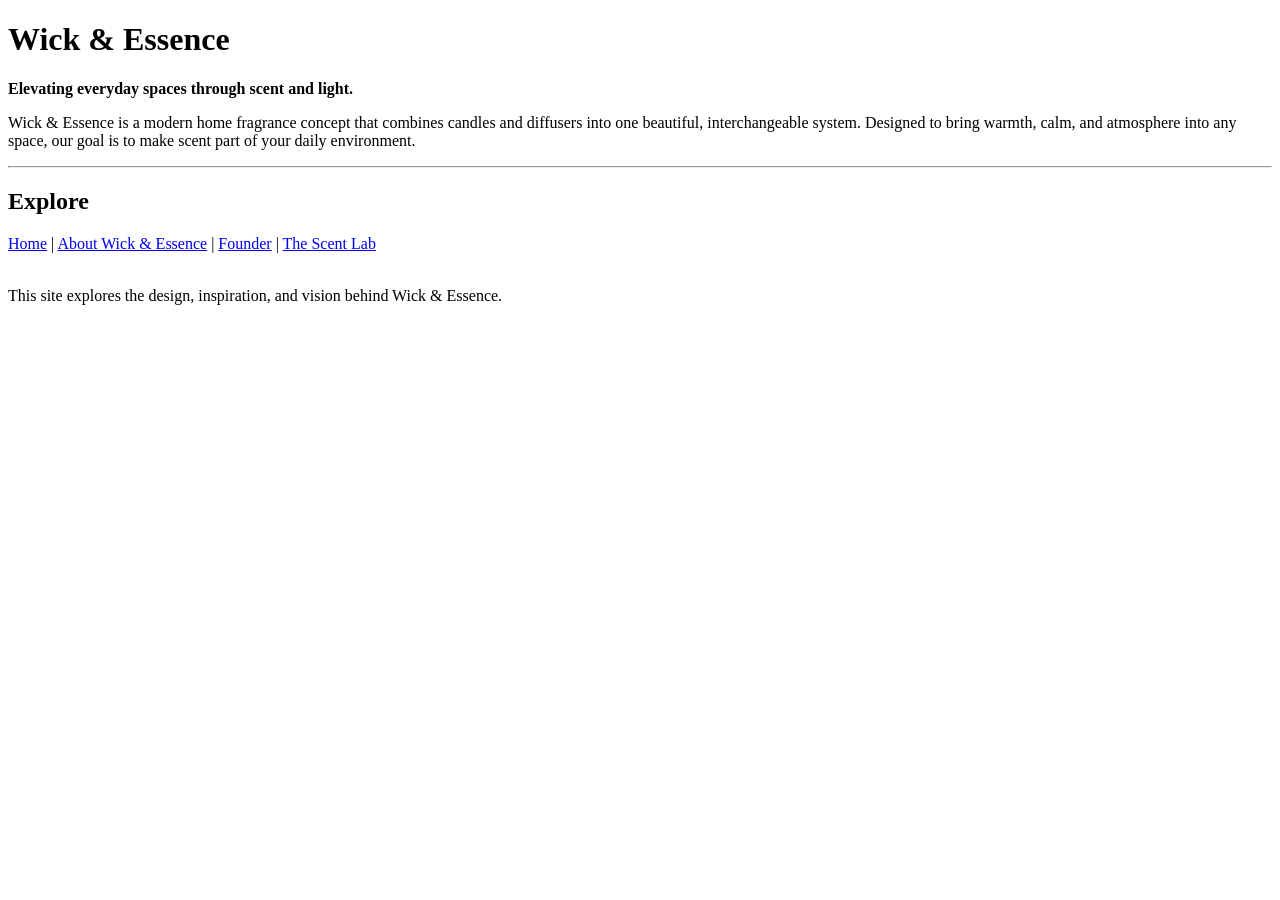
==== index.html @ 90d7976a "Create index.html" ====
<!DOCTYPE html>
<html>
<head>
<title>Wick & Essence</title>
</head>

<body>

<h1>Wick & Essence</h1>

<p><b>Elevating everyday spaces through scent and light.</b></p>

<p>
Wick & Essence is a modern home fragrance concept that combines candles and diffusers into one
beautiful, interchangeable system. Designed to bring warmth, calm, and atmosphere into any space,
our goal is to make scent part of your daily environment.
</p>

<hr>

<h2>Explore</h2>

<nav>
<a href="index.html">Home</a> |
<a href="about.html">About Wick & Essence</a> |
<a href="resume.html">Founder</a> |
<a href="scratch.html">The Scent Lab</a>
</nav>

<br>

<p>
This site explores the design, inspiration, and vision behind Wick & Essence.
</p>

</body>
</html>
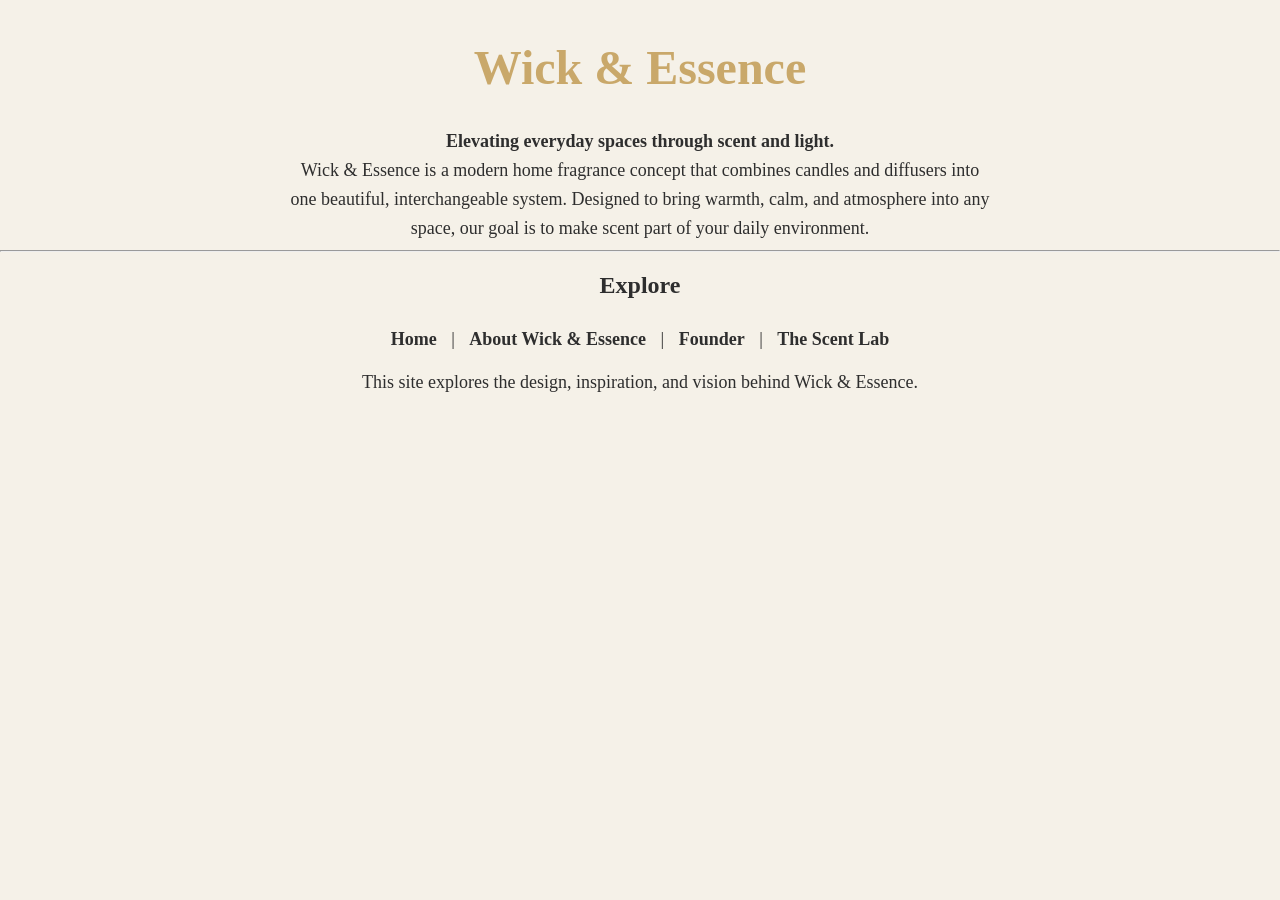
==== commit 1e29485d: "Update index.html" ====
--- a/index.html
+++ b/index.html
@@ -2,6 +2,7 @@
 <html>
 <head>
 <title>Wick & Essence</title>
+<link rel="stylesheet" href="styles.css">
 </head>
 
 <body>
--- a/styles.css
+++ b/styles.css
@@ -0,0 +1,36 @@
+body{
+background-color:#F5F1E8;
+font-family:Georgia, serif;
+color:#2E2E2E;
+text-align:center;
+margin:0;
+}
+
+h1{
+color:#C9A86A;
+font-size:48px;
+margin-top:40px;
+}
+
+nav{
+margin-top:30px;
+font-size:18px;
+}
+
+a{
+text-decoration:none;
+color:#2E2E2E;
+margin:0 10px;
+font-weight:bold;
+}
+
+a:hover{
+color:#C9A86A;
+}
+
+p{
+max-width:700px;
+margin:auto;
+line-height:1.6;
+font-size:18px;
+}
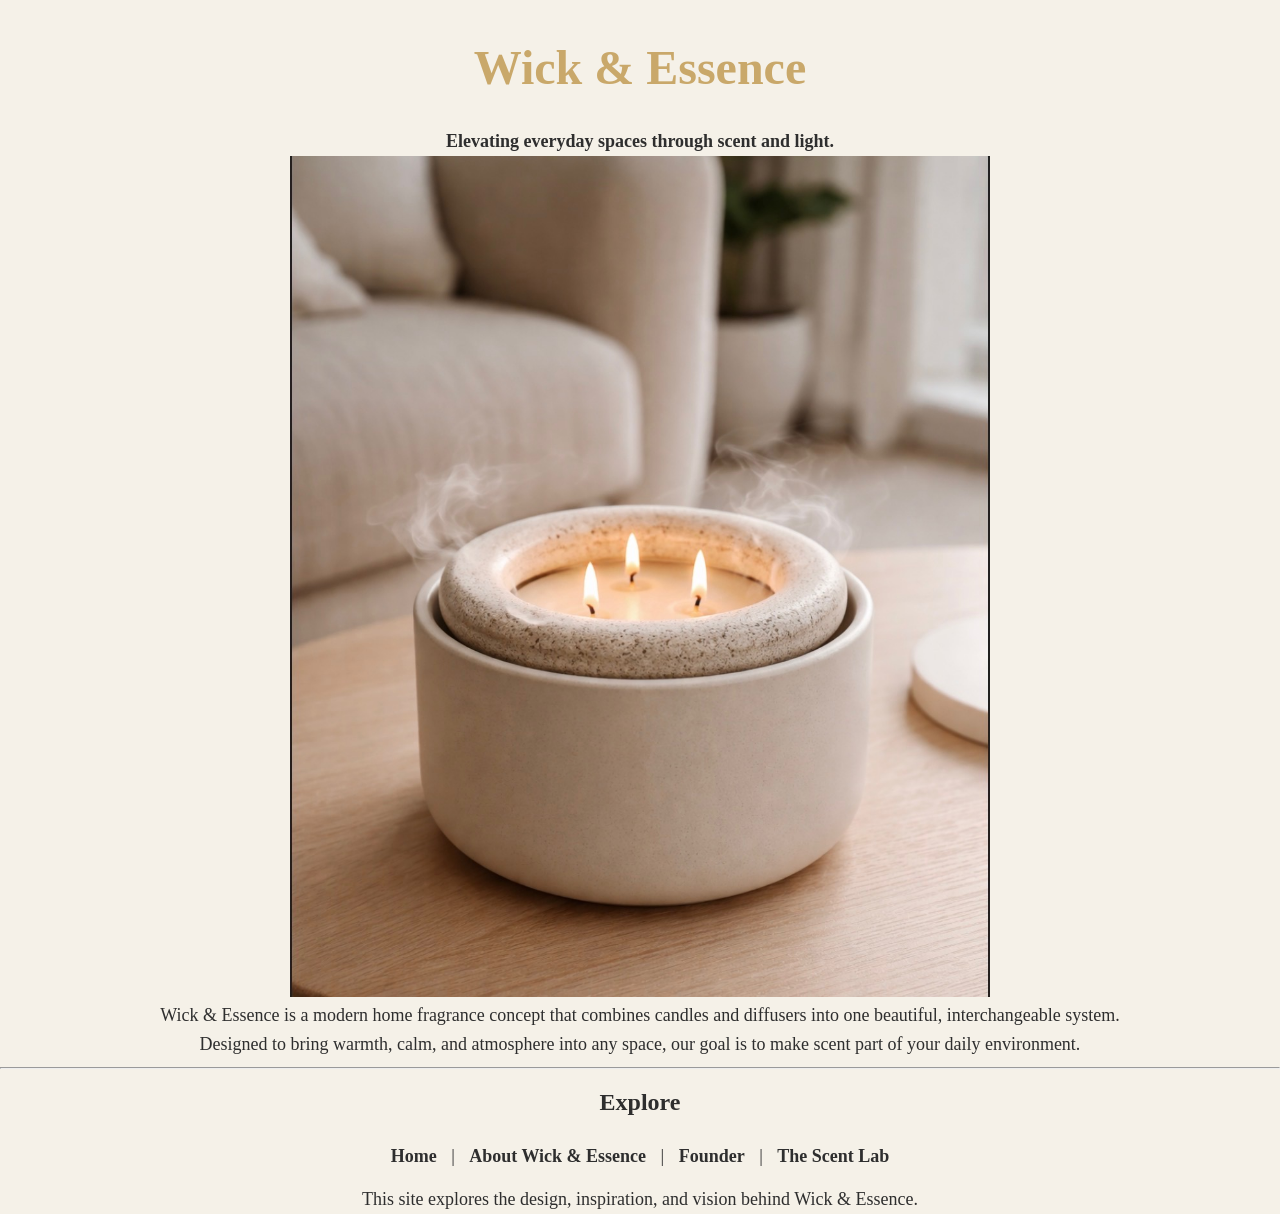
==== commit 61e02a49: "Update index.html" ====
--- a/index.html
+++ b/index.html
@@ -10,7 +10,7 @@
 <h1>Wick & Essence</h1>
 
 <p><b>Elevating everyday spaces through scent and light.</b></p>
-
+<img src="prototype.jpg" alt="Wick & Essence Product" width="700">
 <p>
 Wick & Essence is a modern home fragrance concept that combines candles and diffusers into one
 beautiful, interchangeable system. Designed to bring warmth, calm, and atmosphere into any space,
--- a/styles.css
+++ b/styles.css
@@ -29,8 +29,30 @@
 }
 
 p{
-max-width:700px;
+max-width:1000px;
 margin:auto;
 line-height:1.6;
 font-size:18px;
 }
+.hero {
+    position: relative;
+    text-align: center;
+    margin-bottom: 40px;
+}
+
+.hero img {
+    width: 100%;
+    max-height: 500px;
+    object-fit: cover;
+    border-radius: 8px;
+}
+
+.hero-text h1 {
+    margin: 0;
+    font-size: 36px;
+}
+
+.hero-text p {
+    margin-top: 8px;
+    font-size: 18px;
+}
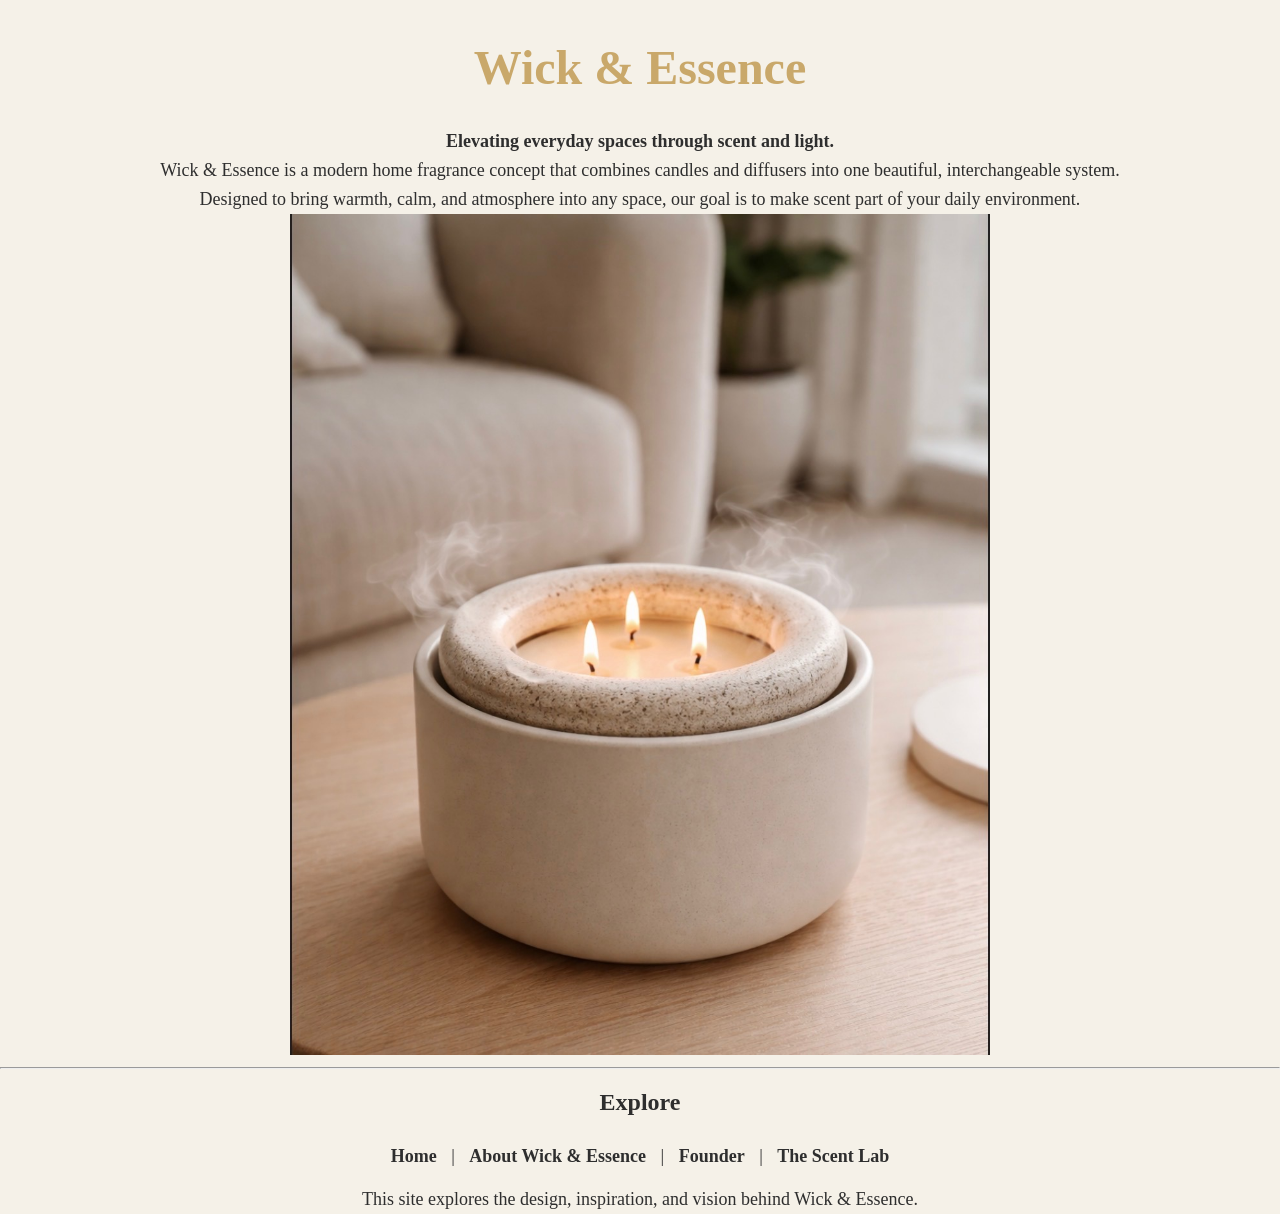
==== commit d71cd734: "Update index.html" ====
--- a/index.html
+++ b/index.html
@@ -10,13 +10,13 @@
 <h1>Wick & Essence</h1>
 
 <p><b>Elevating everyday spaces through scent and light.</b></p>
-<img src="prototype.jpg" alt="Wick & Essence Product" width="700">
+
 <p>
 Wick & Essence is a modern home fragrance concept that combines candles and diffusers into one
 beautiful, interchangeable system. Designed to bring warmth, calm, and atmosphere into any space,
 our goal is to make scent part of your daily environment.
 </p>
-
+<img src="prototype.jpg" alt="Wick & Essence Product" width="700">
 <hr>
 
 <h2>Explore</h2>
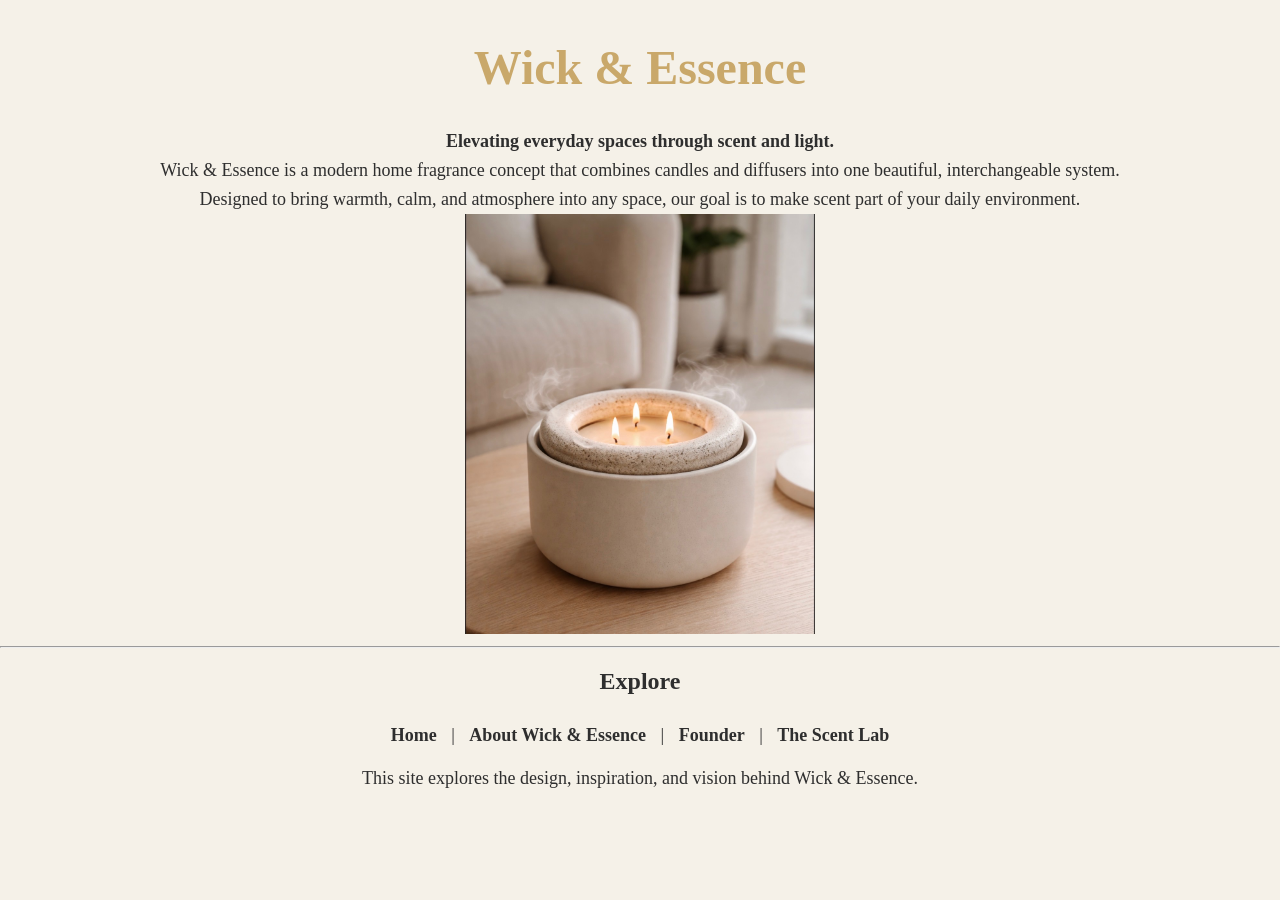
==== commit 85cabdad: "Update index.html" ====
--- a/index.html
+++ b/index.html
@@ -16,7 +16,7 @@
 beautiful, interchangeable system. Designed to bring warmth, calm, and atmosphere into any space,
 our goal is to make scent part of your daily environment.
 </p>
-<img src="prototype.jpg" alt="Wick & Essence Product" width="700">
+<img src="prototype.jpg" alt="Wick & Essence Product" width="350">
 <hr>
 
 <h2>Explore</h2>
